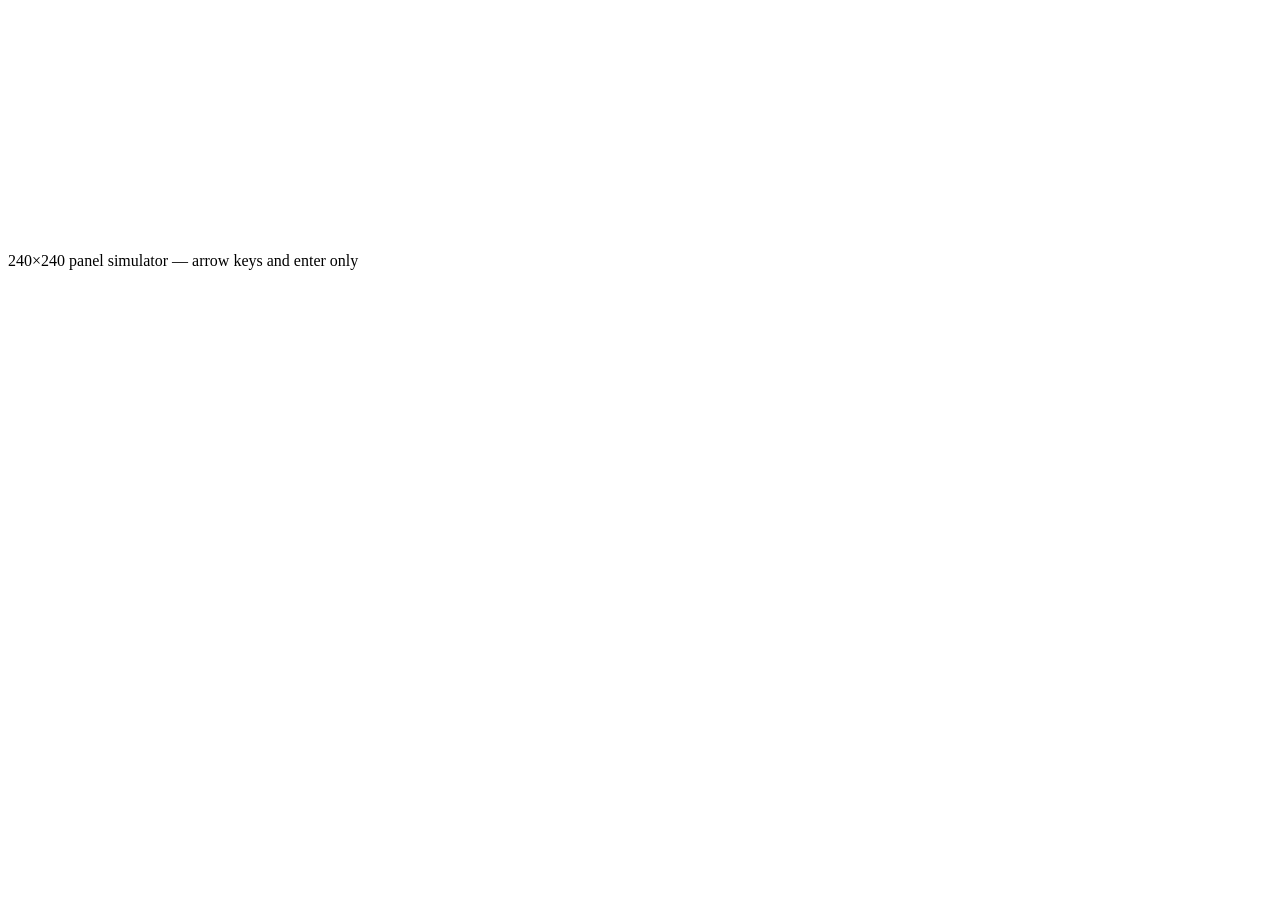
==== data/index.html @ 15376004 "feat(fw): serve radar chrome over HTTP with real status handling" ====
<!doctype html>
<meta charset="utf-8">
<meta name="viewport" content="width=device-width,initial-scale=1">
<title>Sky Radar</title>
<link rel="stylesheet" href="/radar.css">
<div id="wrap">
  <canvas id="scope" width="240" height="240"></canvas>
</div>
<div id="hint">240&times;240 panel simulator &mdash; arrow keys and enter only</div>
<script src="/radar.js"></script>
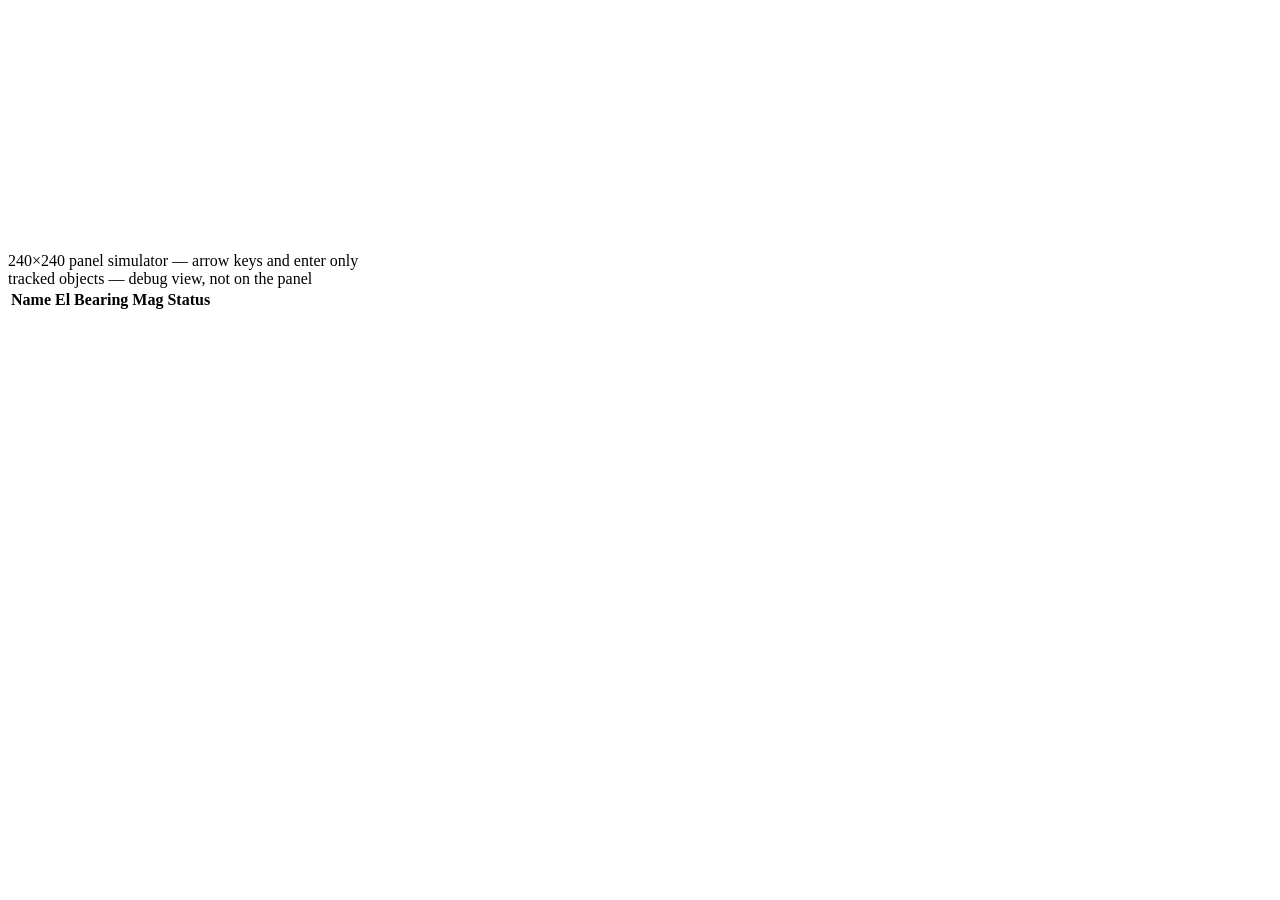
==== commit b0deaa3d: "feat(web): roster panel + status-arc cycling for the sky radar The status arc can only show one blip" ====
--- a/data/index.html
+++ b/data/index.html
@@ -7,4 +7,23 @@
   <canvas id="scope" width="240" height="240"></canvas>
 </div>
 <div id="hint">240&times;240 panel simulator &mdash; arrow keys and enter only</div>
+
+<div id="roster-wrap">
+  <div id="roster-caption">tracked objects &mdash; debug view, not on the panel</div>
+  <div id="roster-scroll">
+    <table id="roster">
+      <thead>
+        <tr>
+          <th>Name</th>
+          <th>El</th>
+          <th>Bearing</th>
+          <th>Mag</th>
+          <th>Status</th>
+        </tr>
+      </thead>
+      <tbody id="roster-body"></tbody>
+    </table>
+  </div>
+</div>
+
 <script src="/radar.js"></script>
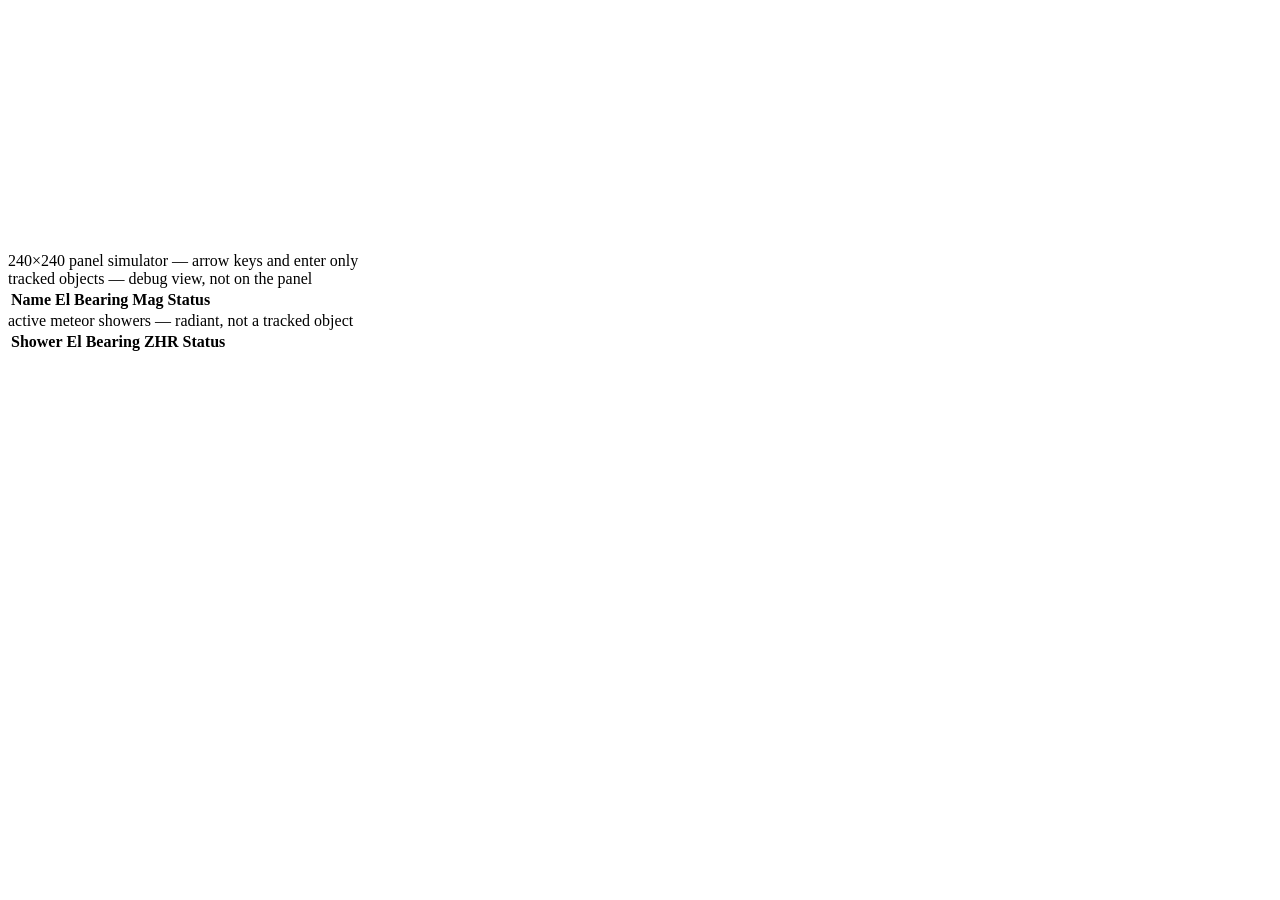
==== commit 1c872cf0: "feat: M4 - meteor shower radiants Radiants are almanac data, not orbital mechanics: a fixed equatori" ====
--- a/data/index.html
+++ b/data/index.html
@@ -26,4 +26,22 @@
   </div>
 </div>
 
+<div id="showers-wrap">
+  <div id="roster-caption">active meteor showers &mdash; radiant, not a tracked object</div>
+  <div id="roster-scroll">
+    <table id="showers">
+      <thead>
+        <tr>
+          <th>Shower</th>
+          <th>El</th>
+          <th>Bearing</th>
+          <th>ZHR</th>
+          <th>Status</th>
+        </tr>
+      </thead>
+      <tbody id="showers-body"></tbody>
+    </table>
+  </div>
+</div>
+
 <script src="/radar.js"></script>
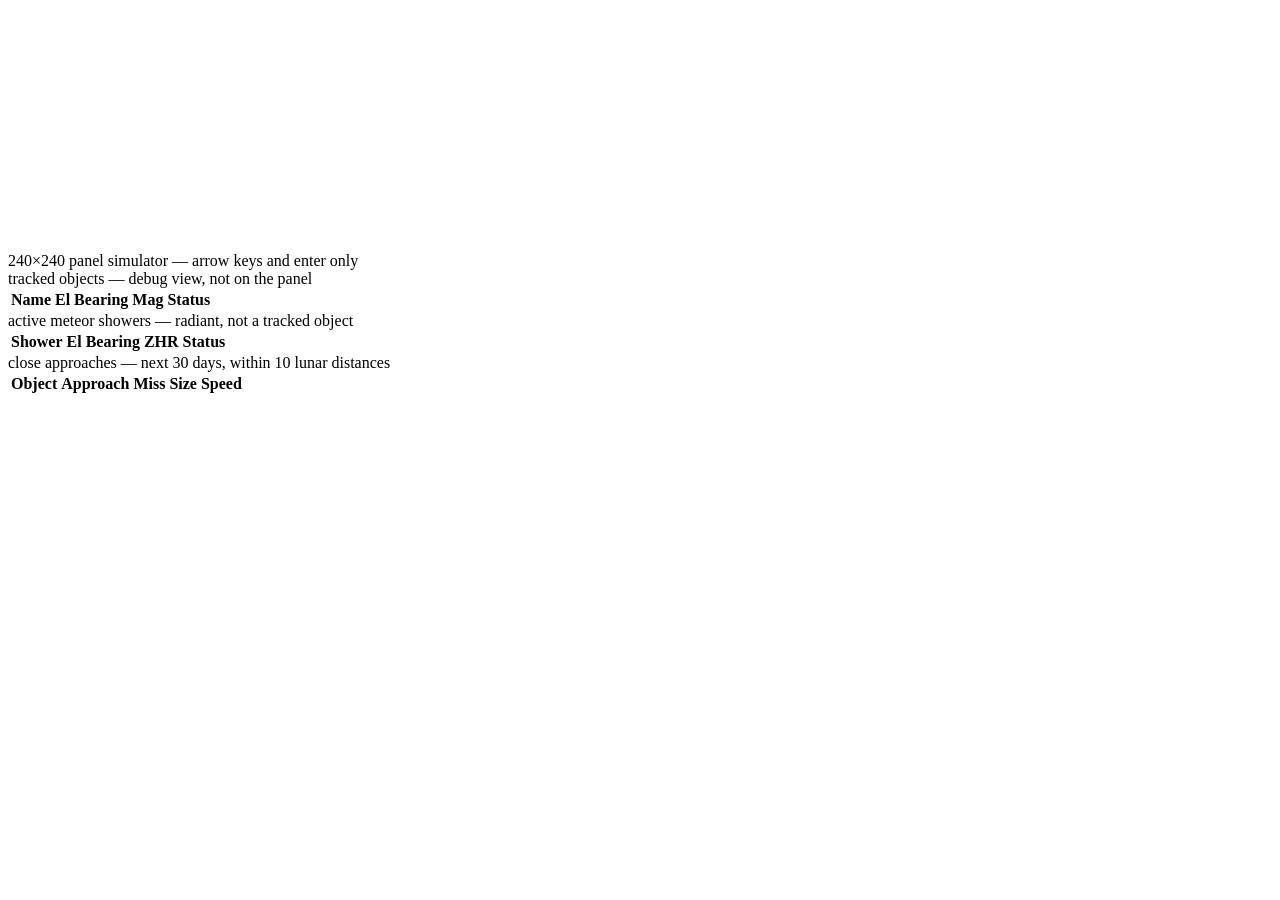
==== commit 3b5e6d0a: "feat: M5 - near-Earth object close approaches NEO mode reuses the same dial with both axes redefined" ====
--- a/data/index.html
+++ b/data/index.html
@@ -44,4 +44,22 @@
   </div>
 </div>
 
+<div id="neos-wrap">
+  <div id="roster-caption">close approaches &mdash; next 30 days, within 10 lunar distances</div>
+  <div id="roster-scroll">
+    <table id="neos">
+      <thead>
+        <tr>
+          <th>Object</th>
+          <th>Approach</th>
+          <th>Miss</th>
+          <th>Size</th>
+          <th>Speed</th>
+        </tr>
+      </thead>
+      <tbody id="neos-body"></tbody>
+    </table>
+  </div>
+</div>
+
 <script src="/radar.js"></script>
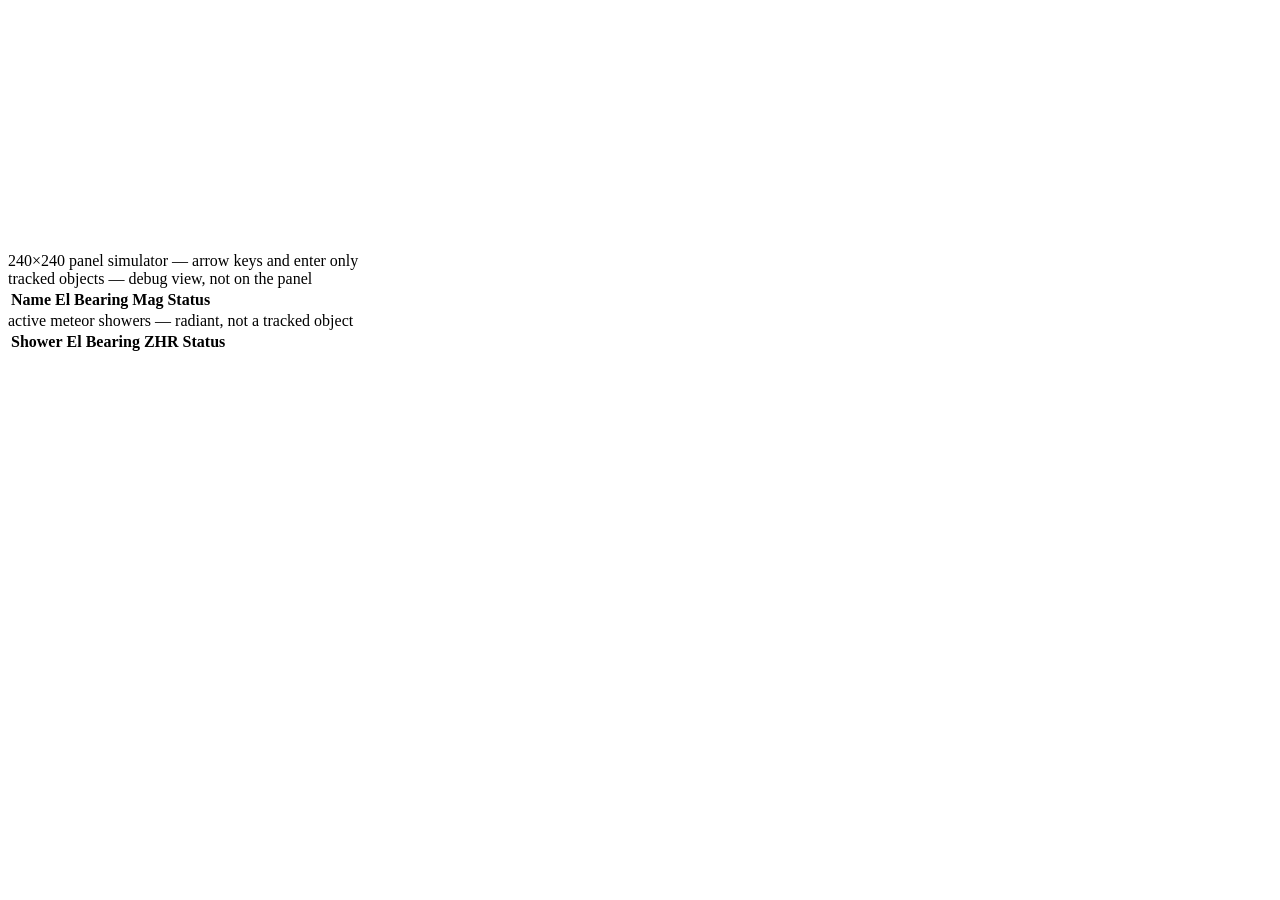
==== commit 6e5f861c: "Merge M4: meteor shower radiants Co-Authored-By: Claude Opus 5 <noreply@anthropic.com>" ====
--- a/data/index.html
+++ b/data/index.html
@@ -44,22 +44,4 @@
   </div>
 </div>
 
-<div id="neos-wrap">
-  <div id="roster-caption">close approaches &mdash; next 30 days, within 10 lunar distances</div>
-  <div id="roster-scroll">
-    <table id="neos">
-      <thead>
-        <tr>
-          <th>Object</th>
-          <th>Approach</th>
-          <th>Miss</th>
-          <th>Size</th>
-          <th>Speed</th>
-        </tr>
-      </thead>
-      <tbody id="neos-body"></tbody>
-    </table>
-  </div>
-</div>
-
 <script src="/radar.js"></script>
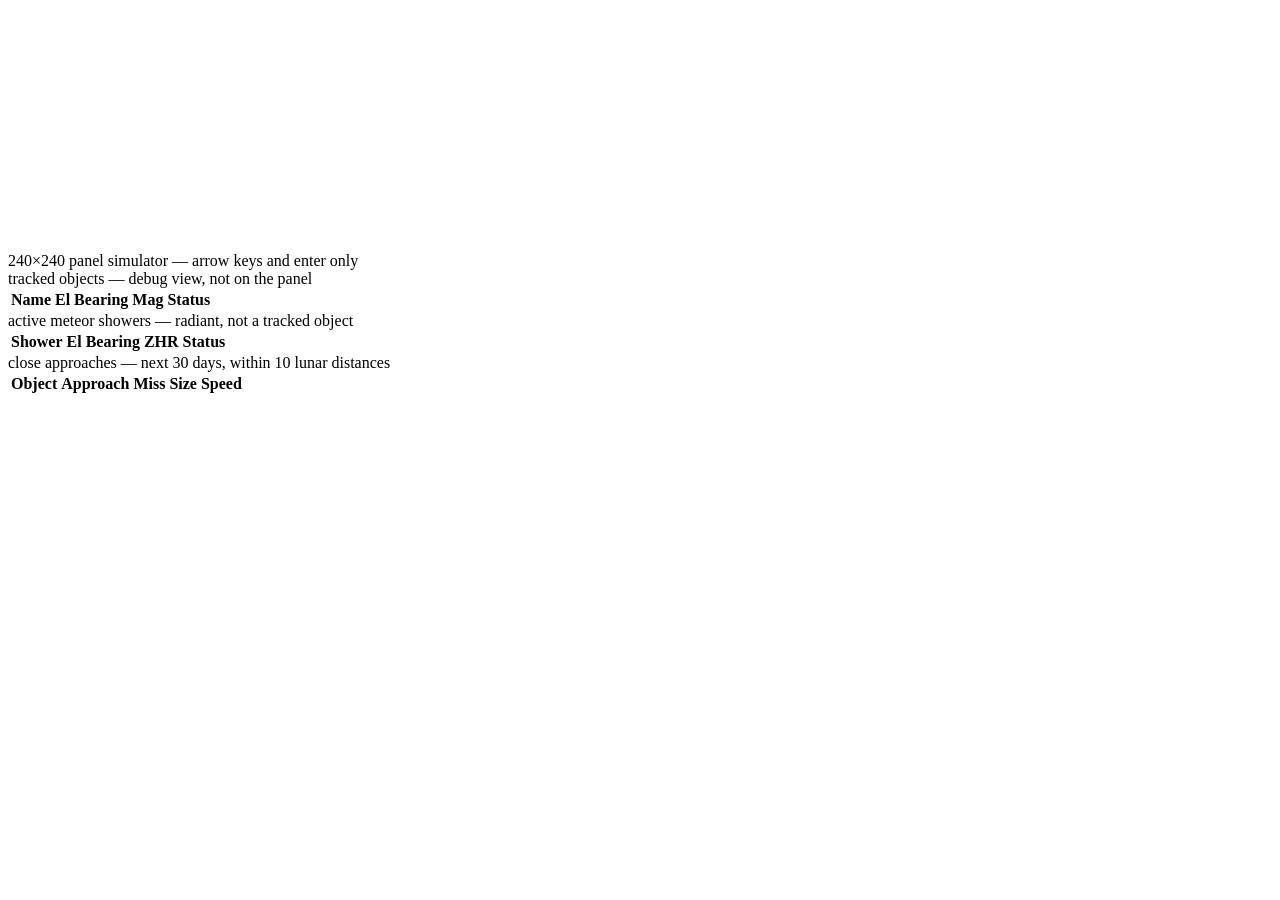
==== commit 013e8c9a: "Merge M5: NEO close-approach mode Verified on hardware 2026-09-05: six approaches inside 10 lunar di" ====
--- a/data/index.html
+++ b/data/index.html
@@ -44,4 +44,22 @@
   </div>
 </div>
 
+<div id="neos-wrap">
+  <div id="roster-caption">close approaches &mdash; next 30 days, within 10 lunar distances</div>
+  <div id="roster-scroll">
+    <table id="neos">
+      <thead>
+        <tr>
+          <th>Object</th>
+          <th>Approach</th>
+          <th>Miss</th>
+          <th>Size</th>
+          <th>Speed</th>
+        </tr>
+      </thead>
+      <tbody id="neos-body"></tbody>
+    </table>
+  </div>
+</div>
+
 <script src="/radar.js"></script>
